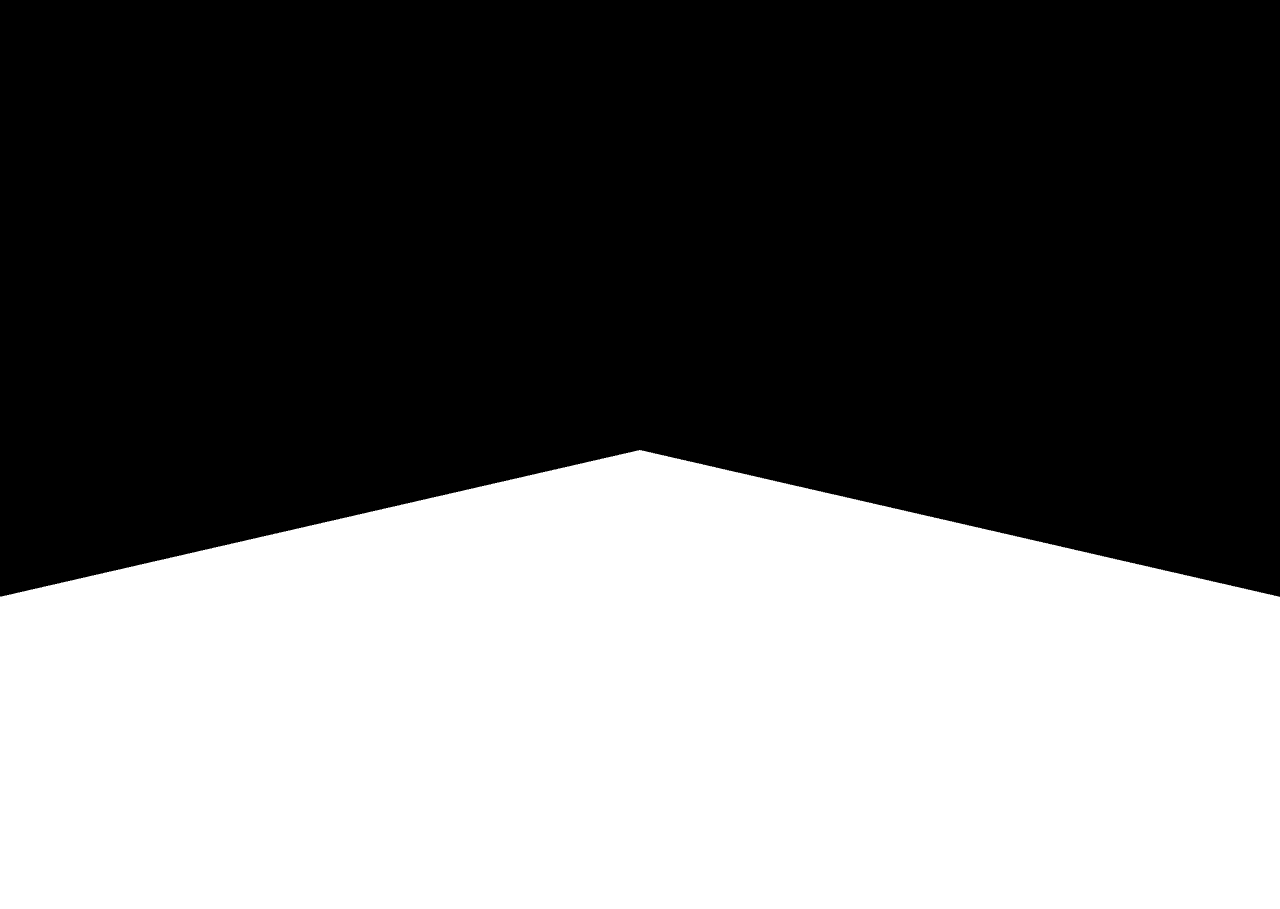
==== 3D Labyrinth/3D Labyrinth/wwwroot/index.html @ 6abaa011 "Add files via upload" ====
﻿<!DOCTYPE html>
<html>

<head>
    <meta charset="UTF-8">
    <title>SimulationView</title>
</head>

<body style="margin:0px;padding:0px;overflow:hidden;">


    <script>
        function parseCommand(input = "") {
            return JSON.parse(input);
        }

        var exampleSocket;

        window.onload = function () {
            var camera, scene, renderer;
            var cameraControls;

            var worldObjects = {};

            function init() {
                camera = new THREE.PerspectiveCamera(70, window.innerWidth / window.innerHeight, 1, 1000);
                cameraControls = new THREE.OrbitControls(camera);
                camera.position.z = 15;
                camera.position.y = 5;
                camera.position.x = 15;
                cameraControls.update();
                scene = new THREE.Scene();

                renderer = new THREE.WebGLRenderer({ antialias: true });
                renderer.setPixelRatio(window.devicePixelRatio);
                renderer.setSize(window.innerWidth, window.innerHeight + 5);
                document.body.appendChild(renderer.domElement);

                window.addEventListener('resize', onWindowResize, false);

                var geometry = new THREE.PlaneGeometry(30, 30, 32);
                var material = new THREE.MeshBasicMaterial({ color: 0xffffff, side: THREE.DoubleSide });
                var plane = new THREE.Mesh(geometry, material);
                plane.rotation.x = Math.PI / 2.0;
                plane.position.x = 15;
                plane.position.z = 15;
                scene.add(plane);

                var light = new THREE.AmbientLight(0x404040);
                light.intensity = 4;
                scene.add(light);
            }

            function onWindowResize() {
                camera.aspect = window.innerWidth / window.innerHeight;
                camera.updateProjectionMatrix();
                renderer.setSize(window.innerWidth, window.innerHeight);
            }

            function animate() {
                requestAnimationFrame(animate);
                cameraControls.update();
                renderer.render(scene, camera);
            }

            /**
            * Load an OBJ model from the server
            * @param {string} modelPath
            * @param {string} modelName
            * @param {string} texturePath
            * @param {string} textureName
            * @param {function(THREE.Mesh): void} onload
            * @return {void}
            */
            function loadOBJModel(modelPath, modelName, texturePath, textureName, onload) {
                new THREE.MTLLoader()
                    .setPath(texturePath)
                    .load(textureName, function (materials) {

                        materials.preload();

                        new THREE.OBJLoader()
                            .setPath(modelPath)
                            .setMaterials(materials)
                            .load(modelName, function (object) {
                                onload(object);
                            }, function () { }, function (e) { console.log("Error loading model"); console.log(e); });
                    });
            }

            exampleSocket = new WebSocket("ws://" + window.location.hostname + ":" + window.location.port + "/connect_client");
            exampleSocket.onmessage = function (event) {
                var command = parseCommand(event.data);

                if (command.command == "update") {
                    if (Object.keys(worldObjects).indexOf(command.parameters.guid) < 0) {
                        if (command.parameters.type == "wall") {
                            //Position and Dimensions need to be optained from the object, but idk how that is done yet
                            var geometry = new THREE.PlaneGeometry(1, 1, 1);
                            var material = new THREE.MeshBasicMaterial({ map: new THREE.TextureLoader().load("textures/wall.png"), side: THREE.DoubleSide });
                            var wall = new THREE.Mesh(geometry, material);

                            var walls = new THREE.Group();
                            walls.add(wall);

                            scene.add(walls);
                            worldObjects[command.parameters.guid] = walls;
                        }
                    }

                    var object = worldObjects[command.parameters.guid];

                    object.position.x = command.parameters.x;
                    object.position.y = command.parameters.y;
                    object.position.z = command.parameters.z;

                    object.rotation.x = command.parameters.rotationX;
                    object.rotation.y = command.parameters.rotationY;
                    object.rotation.z = command.parameters.rotationZ;
                }
            }

            init();
            animate();
        }
    </script>

    <script src="three.min.js"></script>
    <script src="OrbitControls.js"></script>
</body>

</html>
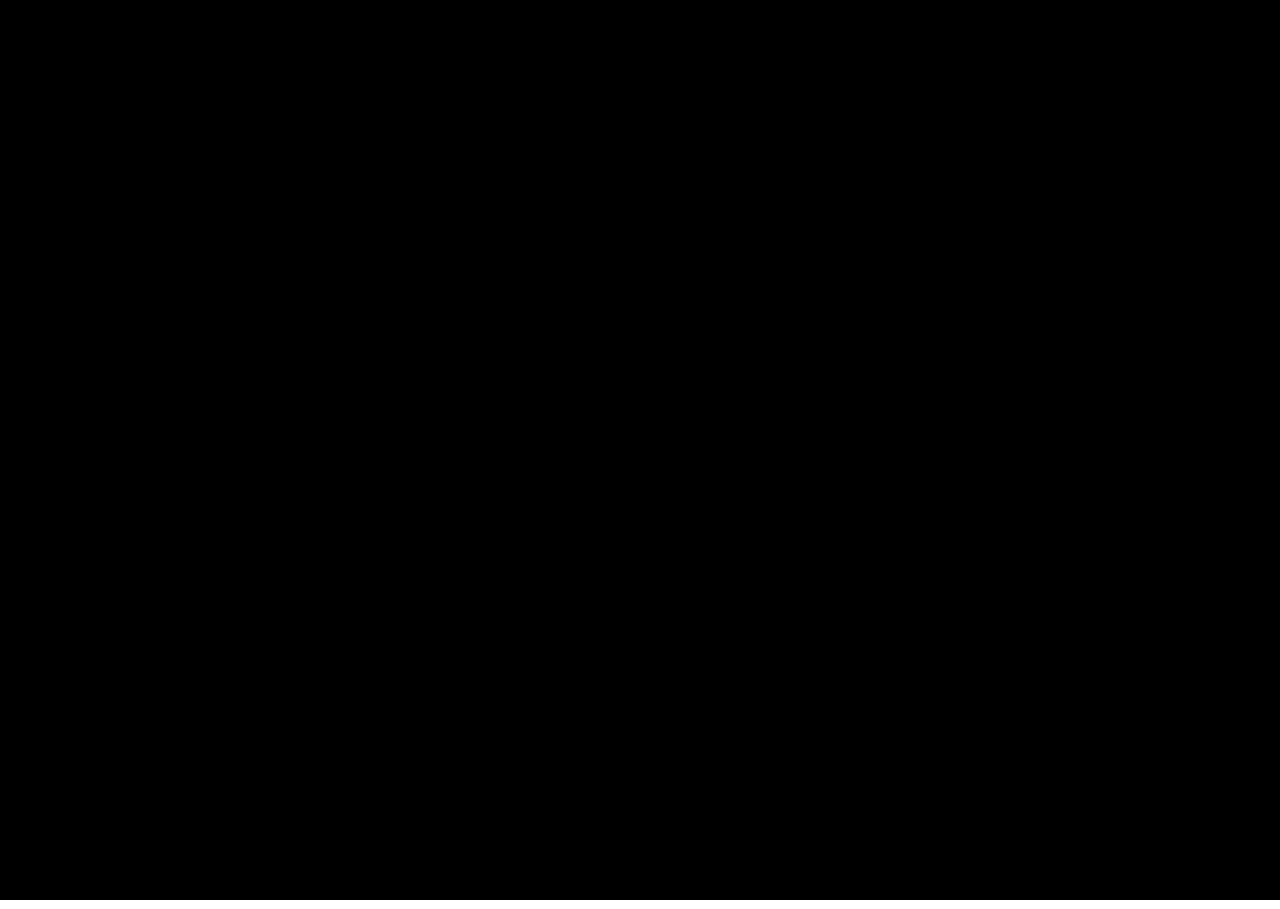
==== commit 7dc2f0ba: "HE FOUND DA FLOOR" ====
--- a/3D Labyrinth/3D Labyrinth/wwwroot/index.html
+++ b/3D Labyrinth/3D Labyrinth/wwwroot/index.html
@@ -1,68 +1,70 @@
-﻿<!DOCTYPE html>
-<html>
-
-<head>
-    <meta charset="UTF-8">
-    <title>SimulationView</title>
-</head>
-
-<body style="margin:0px;padding:0px;overflow:hidden;">
-
-
-    <script>
-        function parseCommand(input = "") {
-            return JSON.parse(input);
-        }
-
-        var exampleSocket;
-
-        window.onload = function () {
-            var camera, scene, renderer;
-            var cameraControls;
-
-            var worldObjects = {};
-
-            function init() {
-                camera = new THREE.PerspectiveCamera(70, window.innerWidth / window.innerHeight, 1, 1000);
-                cameraControls = new THREE.OrbitControls(camera);
-                camera.position.z = 15;
-                camera.position.y = 5;
-                camera.position.x = 15;
-                cameraControls.update();
-                scene = new THREE.Scene();
-
-                renderer = new THREE.WebGLRenderer({ antialias: true });
-                renderer.setPixelRatio(window.devicePixelRatio);
-                renderer.setSize(window.innerWidth, window.innerHeight + 5);
-                document.body.appendChild(renderer.domElement);
-
-                window.addEventListener('resize', onWindowResize, false);
-
-                var geometry = new THREE.PlaneGeometry(30, 30, 32);
-                var material = new THREE.MeshBasicMaterial({ color: 0xffffff, side: THREE.DoubleSide });
-                var plane = new THREE.Mesh(geometry, material);
-                plane.rotation.x = Math.PI / 2.0;
-                plane.position.x = 15;
-                plane.position.z = 15;
-                scene.add(plane);
-
-                var light = new THREE.AmbientLight(0x404040);
-                light.intensity = 4;
-                scene.add(light);
-            }
-
-            function onWindowResize() {
-                camera.aspect = window.innerWidth / window.innerHeight;
-                camera.updateProjectionMatrix();
-                renderer.setSize(window.innerWidth, window.innerHeight);
-            }
-
-            function animate() {
-                requestAnimationFrame(animate);
-                cameraControls.update();
-                renderer.render(scene, camera);
-            }
-
+﻿<!DOCTYPE html>
+<html>
+
+<head>
+    <meta charset="UTF-8">
+    <title>SimulationView</title>
+</head>
+
+<body style="margin:0px;padding:0px;overflow:hidden;">
+
+
+    <script>
+        function parseCommand(input = "") {
+            return JSON.parse(input);
+        }
+
+        var exampleSocket;
+        
+
+        window.onload = function () {
+            var camera, scene, renderer;
+            var cameraControls;
+            var textLoader = new THREE.TextureLoader();
+            var worldObjects = {};
+
+            function init() {
+                camera = new THREE.PerspectiveCamera(70, window.innerWidth / window.innerHeight, 1, 1000);
+                cameraControls = new THREE.OrbitControls(camera);
+                camera.position.z = 15;
+                camera.position.y = 5;
+                camera.position.x = 15;
+                cameraControls.update();
+                scene = new THREE.Scene();
+
+                renderer = new THREE.WebGLRenderer({ antialias: true });
+                renderer.setPixelRatio(window.devicePixelRatio);
+                renderer.setSize(window.innerWidth, window.innerHeight + 5);
+                document.body.appendChild(renderer.domElement);
+
+                window.addEventListener('resize', onWindowResize, false);
+
+                var geometry = new THREE.PlaneGeometry(150, 100, 32);
+                var texture = textLoader.load('textures/asphalt.jpg');
+                var material = new THREE.MeshLambertMaterial({ map : texture, side: THREE.DoubleSide });
+                var plane = new THREE.Mesh(geometry, material);
+                plane.rotation.x = Math.PI / 2.0;
+                plane.position.x = 15;
+                plane.position.z = 15;
+                scene.add(plane);
+
+                var light = new THREE.AmbientLight(0x404040);
+                light.intensity = 4;
+                scene.add(light);
+            }
+
+            function onWindowResize() {
+                camera.aspect = window.innerWidth / window.innerHeight;
+                camera.updateProjectionMatrix();
+                renderer.setSize(window.innerWidth, window.innerHeight);
+            }
+
+            function animate() {
+                requestAnimationFrame(animate);
+                cameraControls.update();
+                renderer.render(scene, camera);
+            }
+
             /**
             * Load an OBJ model from the server
             * @param {string} modelPath
@@ -86,47 +88,68 @@
                                 onload(object);
                             }, function () { }, function (e) { console.log("Error loading model"); console.log(e); });
                     });
-            }
-
-            exampleSocket = new WebSocket("ws://" + window.location.hostname + ":" + window.location.port + "/connect_client");
-            exampleSocket.onmessage = function (event) {
-                var command = parseCommand(event.data);
-
-                if (command.command == "update") {
-                    if (Object.keys(worldObjects).indexOf(command.parameters.guid) < 0) {
-                        if (command.parameters.type == "wall") {
-                            //Position and Dimensions need to be optained from the object, but idk how that is done yet
-                            var geometry = new THREE.PlaneGeometry(1, 1, 1);
-                            var material = new THREE.MeshBasicMaterial({ map: new THREE.TextureLoader().load("textures/wall.png"), side: THREE.DoubleSide });
-                            var wall = new THREE.Mesh(geometry, material);
-
-                            var walls = new THREE.Group();
-                            walls.add(wall);
-
-                            scene.add(walls);
-                            worldObjects[command.parameters.guid] = walls;
-                        }
-                    }
-
-                    var object = worldObjects[command.parameters.guid];
-
-                    object.position.x = command.parameters.x;
-                    object.position.y = command.parameters.y;
-                    object.position.z = command.parameters.z;
-
-                    object.rotation.x = command.parameters.rotationX;
-                    object.rotation.y = command.parameters.rotationY;
-                    object.rotation.z = command.parameters.rotationZ;
-                }
-            }
-
-            init();
-            animate();
-        }
-    </script>
-
-    <script src="three.min.js"></script>
-    <script src="OrbitControls.js"></script>
-</body>
-
+            }
+
+            exampleSocket = new WebSocket("ws://" + window.location.hostname + ":" + window.location.port + "/connect_client");
+            exampleSocket.onmessage = function (event) {
+                var command = parseCommand(event.data);
+
+                if (command.command == "update") {
+                    if (Object.keys(worldObjects).indexOf(command.parameters.guid) < 0) {
+                        if (command.parameters.type == "player") {
+
+                        }
+                        else if (command.parameters.type == "wall") {
+                            //Position and Dimensions need to be optained from the object, but idk if this works
+                            var geometry = new THREE.PlaneGeometry(command.parameters.length, command.parameters.width, command.parameters.height);
+                            var material = new THREE.MeshBasicMaterial({ map: new THREE.TextureLoader().load("textures/wall.png"), side: THREE.DoubleSide });
+                            var wall = new THREE.Mesh(geometry, material);
+
+                            var walls = new THREE.Group();
+                            walls.add(wall);
+
+                            scene.add(walls);
+                            worldObjects[command.parameters.guid] = walls;
+                        }
+                        else if (command.parameters.type == "decoration") {
+                            var decorations = new THREE.Group();
+                            worldObjects[command.parameters.guid] = decorations;
+
+                            //Examples of decoration types
+                            if (command.parameters.decoType == "tree") {
+                                loadOBJModel("models/tree/", "tree.obj", "models/tree/", "tree.mtl", (mesh) => {
+                                    decorations.add(mesh);
+                                    scene.add(decorations);
+                                });
+                            }
+                            else if (command.parameters.decoType == "torch") {
+                                loadOBJModel("models/torch/", "torch.obj", "models/torch/", "torch.mtl", (mesh) => {
+                                    decorations.add(mesh);
+                                    scene.add(decorations);
+                                });
+                            }
+                        }
+                    }
+
+                    var object = worldObjects[command.parameters.guid];
+
+                    object.position.x = command.parameters.x;
+                    object.position.y = command.parameters.y;
+                    object.position.z = command.parameters.z;
+
+                    object.rotation.x = command.parameters.rotationX;
+                    object.rotation.y = command.parameters.rotationY;
+                    object.rotation.z = command.parameters.rotationZ;
+                }
+            }
+
+            init();
+            animate();
+        }
+    </script>
+
+    <script src="three.min.js"></script>
+    <script src="OrbitControls.js"></script>
+</body>
+
 </html>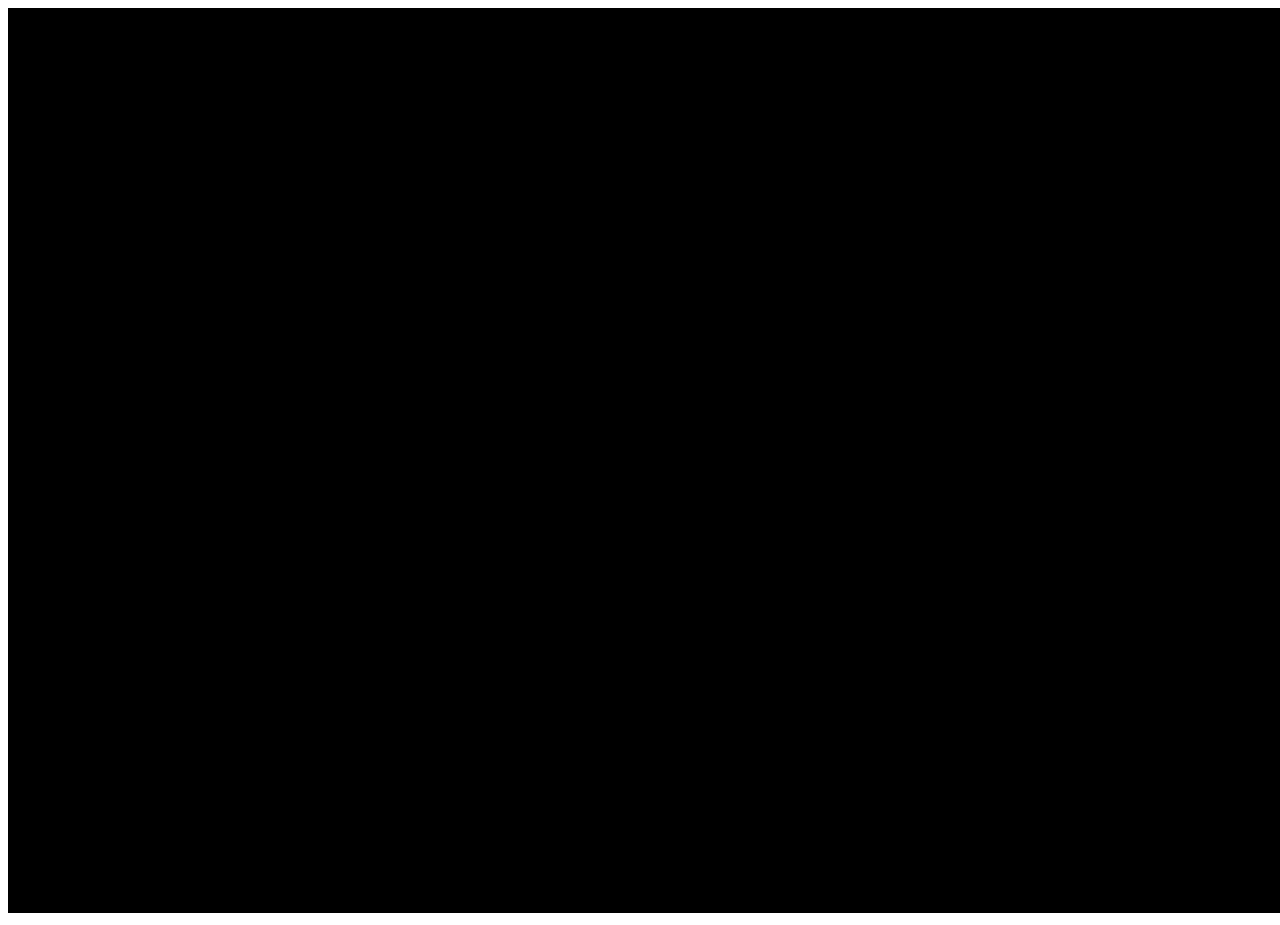
==== commit 967d9e2a: "first person camera werkende!" ====
--- a/3D Labyrinth/3D Labyrinth/wwwroot/index.html
+++ b/3D Labyrinth/3D Labyrinth/wwwroot/index.html
@@ -1,155 +1,11 @@
 ﻿<!DOCTYPE html>
 <html>
-
 <head>
-    <meta charset="UTF-8">
-    <title>SimulationView</title>
+    <title>Demo 04</title>
+    <script type="text/javascript" src="three.min.js"></script>
+    <script type="text/javascript" src="index.js"></script>
 </head>
-
-<body style="margin:0px;padding:0px;overflow:hidden;">
-
-
-    <script>
-        function parseCommand(input = "") {
-            return JSON.parse(input);
-        }
-
-        var exampleSocket;
-        
-
-        window.onload = function () {
-            var camera, scene, renderer;
-            var cameraControls;
-            var textLoader = new THREE.TextureLoader();
-            var worldObjects = {};
-
-            function init() {
-                camera = new THREE.PerspectiveCamera(70, window.innerWidth / window.innerHeight, 1, 1000);
-                cameraControls = new THREE.OrbitControls(camera);
-                camera.position.z = 15;
-                camera.position.y = 5;
-                camera.position.x = 15;
-                cameraControls.update();
-                scene = new THREE.Scene();
-
-                renderer = new THREE.WebGLRenderer({ antialias: true });
-                renderer.setPixelRatio(window.devicePixelRatio);
-                renderer.setSize(window.innerWidth, window.innerHeight + 5);
-                document.body.appendChild(renderer.domElement);
-
-                window.addEventListener('resize', onWindowResize, false);
-
-                var geometry = new THREE.PlaneGeometry(150, 100, 32);
-                var texture = textLoader.load('textures/asphalt.jpg');
-                var material = new THREE.MeshLambertMaterial({ map : texture, side: THREE.DoubleSide });
-                var plane = new THREE.Mesh(geometry, material);
-                plane.rotation.x = Math.PI / 2.0;
-                plane.position.x = 15;
-                plane.position.z = 15;
-                scene.add(plane);
-
-                var light = new THREE.AmbientLight(0x404040);
-                light.intensity = 4;
-                scene.add(light);
-            }
-
-            function onWindowResize() {
-                camera.aspect = window.innerWidth / window.innerHeight;
-                camera.updateProjectionMatrix();
-                renderer.setSize(window.innerWidth, window.innerHeight);
-            }
-
-            function animate() {
-                requestAnimationFrame(animate);
-                cameraControls.update();
-                renderer.render(scene, camera);
-            }
-
-            /**
-            * Load an OBJ model from the server
-            * @param {string} modelPath
-            * @param {string} modelName
-            * @param {string} texturePath
-            * @param {string} textureName
-            * @param {function(THREE.Mesh): void} onload
-            * @return {void}
-            */
-            function loadOBJModel(modelPath, modelName, texturePath, textureName, onload) {
-                new THREE.MTLLoader()
-                    .setPath(texturePath)
-                    .load(textureName, function (materials) {
-
-                        materials.preload();
-
-                        new THREE.OBJLoader()
-                            .setPath(modelPath)
-                            .setMaterials(materials)
-                            .load(modelName, function (object) {
-                                onload(object);
-                            }, function () { }, function (e) { console.log("Error loading model"); console.log(e); });
-                    });
-            }
-
-            exampleSocket = new WebSocket("ws://" + window.location.hostname + ":" + window.location.port + "/connect_client");
-            exampleSocket.onmessage = function (event) {
-                var command = parseCommand(event.data);
-
-                if (command.command == "update") {
-                    if (Object.keys(worldObjects).indexOf(command.parameters.guid) < 0) {
-                        if (command.parameters.type == "player") {
-
-                        }
-                        else if (command.parameters.type == "wall") {
-                            //Position and Dimensions need to be optained from the object, but idk if this works
-                            var geometry = new THREE.PlaneGeometry(command.parameters.length, command.parameters.width, command.parameters.height);
-                            var material = new THREE.MeshBasicMaterial({ map: new THREE.TextureLoader().load("textures/wall.png"), side: THREE.DoubleSide });
-                            var wall = new THREE.Mesh(geometry, material);
-
-                            var walls = new THREE.Group();
-                            walls.add(wall);
-
-                            scene.add(walls);
-                            worldObjects[command.parameters.guid] = walls;
-                        }
-                        else if (command.parameters.type == "decoration") {
-                            var decorations = new THREE.Group();
-                            worldObjects[command.parameters.guid] = decorations;
-
-                            //Examples of decoration types
-                            if (command.parameters.decoType == "tree") {
-                                loadOBJModel("models/tree/", "tree.obj", "models/tree/", "tree.mtl", (mesh) => {
-                                    decorations.add(mesh);
-                                    scene.add(decorations);
-                                });
-                            }
-                            else if (command.parameters.decoType == "torch") {
-                                loadOBJModel("models/torch/", "torch.obj", "models/torch/", "torch.mtl", (mesh) => {
-                                    decorations.add(mesh);
-                                    scene.add(decorations);
-                                });
-                            }
-                        }
-                    }
-
-                    var object = worldObjects[command.parameters.guid];
-
-                    object.position.x = command.parameters.x;
-                    object.position.y = command.parameters.y;
-                    object.position.z = command.parameters.z;
-
-                    object.rotation.x = command.parameters.rotationX;
-                    object.rotation.y = command.parameters.rotationY;
-                    object.rotation.z = command.parameters.rotationZ;
-                }
-            }
-
-            init();
-            animate();
-        }
-    </script>
-
-    <script src="three.min.js"></script>
-    <script src="OrbitControls.js"></script>
+<body style="text-align:center;">
+    
 </body>
-
 </html>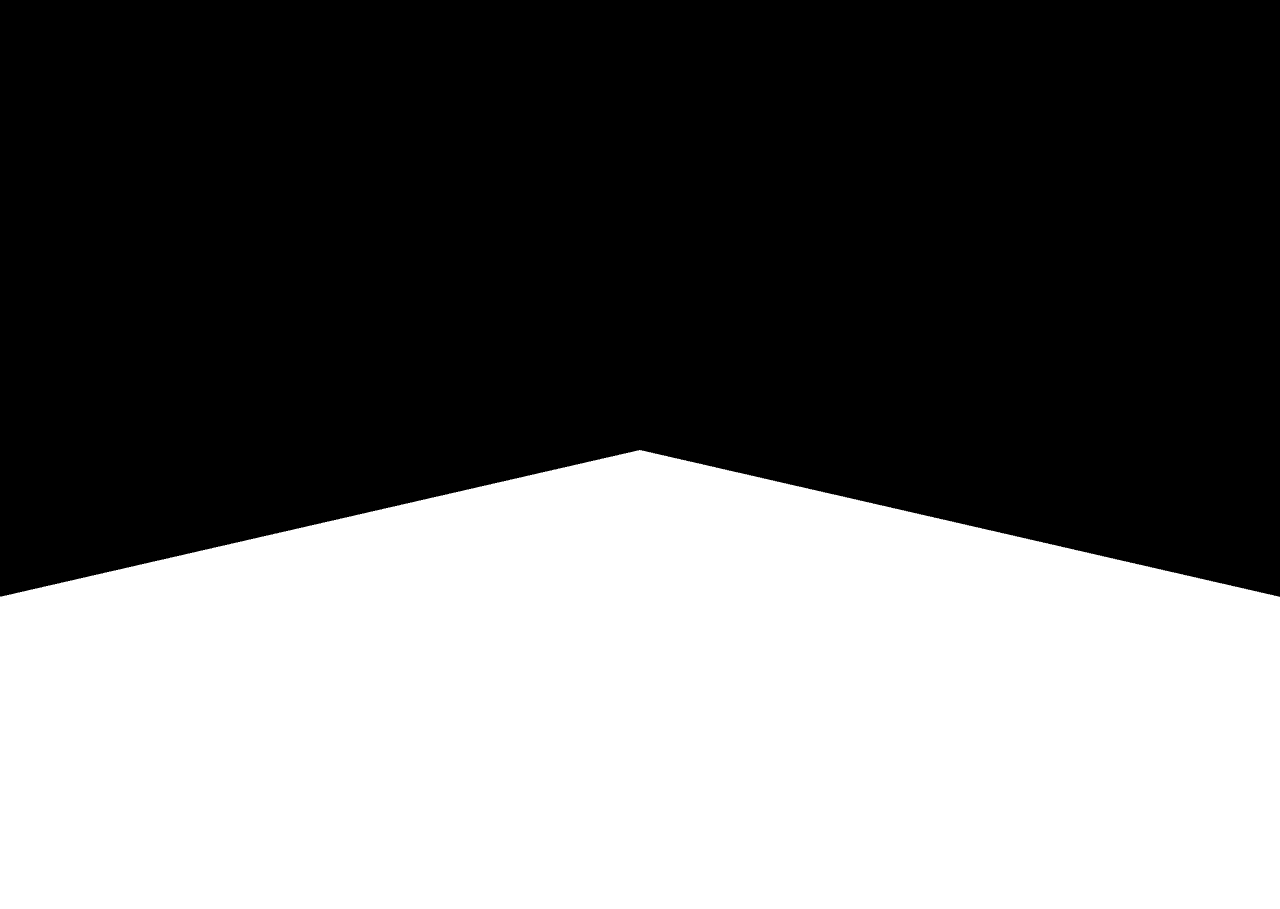
==== commit 547c3a94: "Revert "Merge branch 'Christiaan' of https://github.com/Fabiandw/3Dproject into Christiaan"" ====
--- a/3D Labyrinth/3D Labyrinth/wwwroot/index.html
+++ b/3D Labyrinth/3D Labyrinth/wwwroot/index.html
@@ -1,11 +1,115 @@
-﻿<!DOCTYPE html>
-<html>
-<head>
-    <title>Demo 04</title>
-    <script type="text/javascript" src="three.min.js"></script>
-    <script type="text/javascript" src="index.js"></script>
-</head>
-<body style="text-align:center;">
-    
-</body>
+<!DOCTYPE html>
+<html>
+
+<head>
+    <meta charset="UTF-8">
+    <title>SimulationView</title>
+</head>
+
+<body style="margin:0px;padding:0px;overflow:hidden;">
+
+
+    <script>
+        function parseCommand(input = "") {
+            return JSON.parse(input);
+        }
+
+        var exampleSocket;
+
+        window.onload = function () {
+            var camera, scene, renderer;
+            var cameraControls;
+
+            var worldObjects = {};
+
+            function init() {
+                camera = new THREE.PerspectiveCamera(70, window.innerWidth / window.innerHeight, 1, 1000);
+                cameraControls = new THREE.OrbitControls(camera);
+                camera.position.z = 15;
+                camera.position.y = 5;
+                camera.position.x = 15;
+                cameraControls.update();
+                scene = new THREE.Scene();
+
+                renderer = new THREE.WebGLRenderer({ antialias: true });
+                renderer.setPixelRatio(window.devicePixelRatio);
+                renderer.setSize(window.innerWidth, window.innerHeight + 5);
+                document.body.appendChild(renderer.domElement);
+
+                window.addEventListener('resize', onWindowResize, false);
+
+                var geometry = new THREE.PlaneGeometry(30, 30, 32);
+                var material = new THREE.MeshBasicMaterial({ color: 0xffffff, side: THREE.DoubleSide });
+                var plane = new THREE.Mesh(geometry, material);
+                plane.rotation.x = Math.PI / 2.0;
+                plane.position.x = 15;
+                plane.position.z = 15;
+                scene.add(plane);
+
+                var light = new THREE.AmbientLight(0x404040);
+                light.intensity = 4;
+                scene.add(light);
+            }
+
+            function onWindowResize() {
+                camera.aspect = window.innerWidth / window.innerHeight;
+                camera.updateProjectionMatrix();
+                renderer.setSize(window.innerWidth, window.innerHeight);
+            }
+
+            function animate() {
+                requestAnimationFrame(animate);
+                cameraControls.update();
+                renderer.render(scene, camera);
+            }
+
+            exampleSocket = new WebSocket("ws://" + window.location.hostname + ":" + window.location.port + "/connect_client");
+            exampleSocket.onmessage = function (event) {
+                var command = parseCommand(event.data);
+
+                if (command.command == "update") {
+                    if (Object.keys(worldObjects).indexOf(command.parameters.guid) < 0) {
+                        if (command.parameters.type == "robot") {
+                            var geometry = new THREE.BoxGeometry(0.9, 0.3, 0.9);
+                            var cubeMaterials = [
+                                new THREE.MeshBasicMaterial({ map: new THREE.TextureLoader().load("textures/robot_side.png"), side: THREE.DoubleSide }), //LEFT
+                                new THREE.MeshBasicMaterial({ map: new THREE.TextureLoader().load("textures/robot_side.png"), side: THREE.DoubleSide }), //RIGHT
+                                new THREE.MeshBasicMaterial({ map: new THREE.TextureLoader().load("textures/robot_top.png"), side: THREE.DoubleSide }), //TOP
+                                new THREE.MeshBasicMaterial({ map: new THREE.TextureLoader().load("textures/robot_bottom.png"), side: THREE.DoubleSide }), //BOTTOM
+                                new THREE.MeshBasicMaterial({ map: new THREE.TextureLoader().load("textures/robot_front.png"), side: THREE.DoubleSide }), //FRONT
+                                new THREE.MeshBasicMaterial({ map: new THREE.TextureLoader().load("textures/robot_front.png"), side: THREE.DoubleSide }), //BACK
+                            ];
+                            var material = new THREE.MeshFaceMaterial(cubeMaterials);
+                            var robot = new THREE.Mesh(geometry, material);
+                            robot.position.y = 0.15;
+
+                            var group = new THREE.Group();
+                            group.add(robot);
+
+                            scene.add(group);
+                            worldObjects[command.parameters.guid] = group;
+                        }
+                    }
+
+                    var object = worldObjects[command.parameters.guid];
+
+                    object.position.x = command.parameters.x;
+                    object.position.y = command.parameters.y;
+                    object.position.z = command.parameters.z;
+
+                    object.rotation.x = command.parameters.rotationX;
+                    object.rotation.y = command.parameters.rotationY;
+                    object.rotation.z = command.parameters.rotationZ;
+                }
+            }
+
+            init();
+            animate();
+        }
+    </script>
+
+    <script src="three.min.js"></script>
+    <script src="OrbitControls.js"></script>
+</body>
+
 </html>